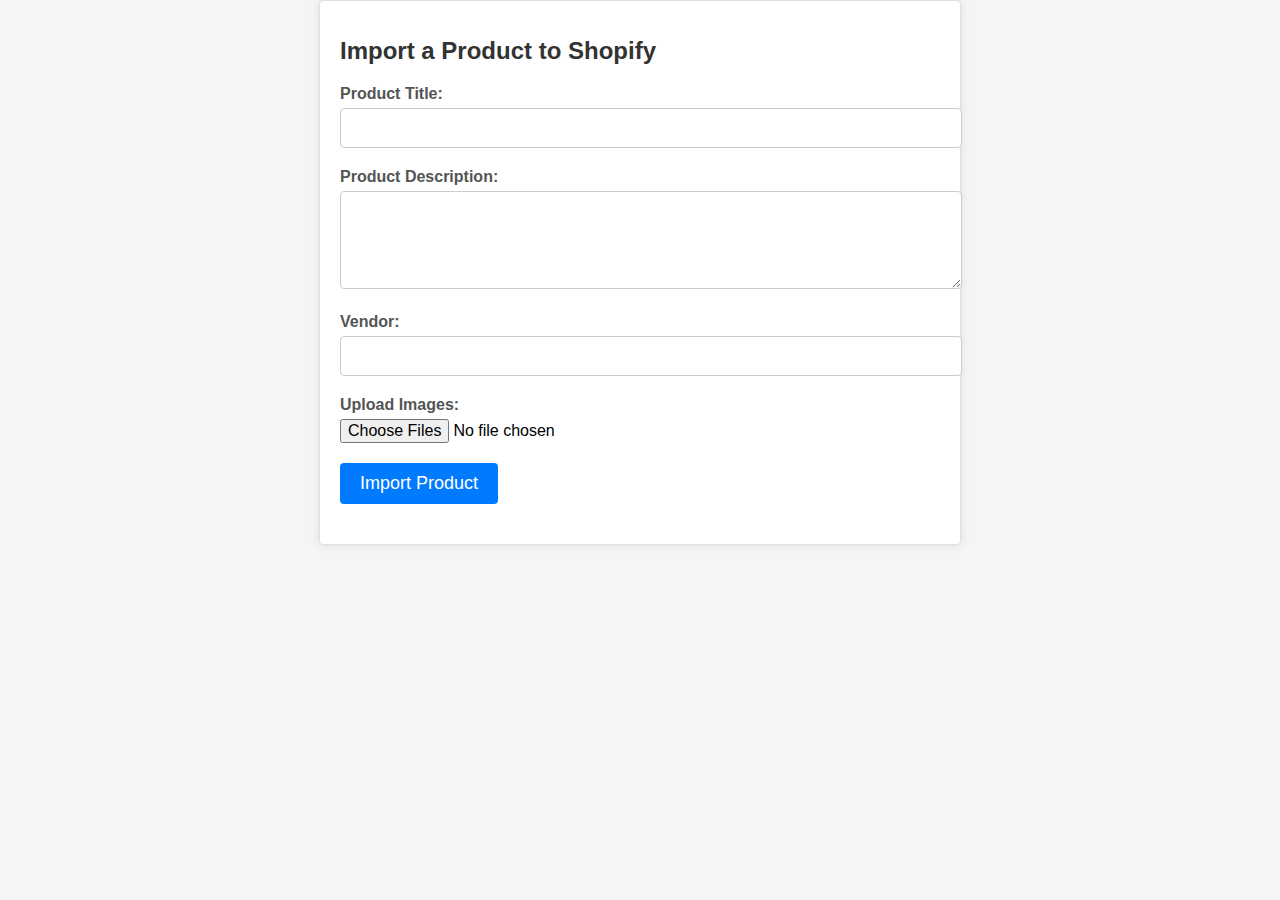
==== index.html @ 0a7123bd "Update index.html" ====
<!DOCTYPE html>
<html>
<head>
    <meta charset="UTF-8">
    <title>Product Import Form</title>
    <link rel="stylesheet" type="text/css" href="styles.css">
    <style>
        #image-container {
            display: flex;
            align-items: center;
        }
        .image-preview {
            max-width: 100px;
            max-height: 100px;
            margin-right: 10px;
            display: inline-block;
            position: relative;
        }
        .image-preview img {
            width: 100%;
            height: 100%;
            object-fit: cover;
        }
        .remove-image {
            cursor: pointer;
            color: red;
            position: absolute;
            top: 5px;
            right: 5px;
            background: white;
            border-radius: 50%;
        }
    </style>
</head>
<body>
    <div class="container">
        <h1>Import a Product to Shopify</h1>
        <form id="productImportForm">
            <div class="form-group">
                <label for="productTitle">Product Title:</label>
                <input type="text" id="productTitle" name="productTitle" required>
            </div>
            <div class="form-group">
                <label for="productDescription">Product Description:</label>
                <textarea id="productDescription" name="productDescription" rows="4" required></textarea>
            </div>
            <div class="form-group">
                <label for="vendor">Vendor:</label>
                <input type="text" id="vendor" name="vendor" step="0.01" required>
            </div>
            <div class="form-group">
                <label for="imageUpload">Upload Images:</label>
                <input type="file" id="imageUpload" name="imageUpload" accept="image/*" multiple>
            </div>
            <div id="image-previews"></div>
            <div class="form-group">
                <input type="submit" value="Import Product">
            </div>
        </form>
    </div>
    <script src="https://cdn.tiny.cloud/1/zn0o2ea0yl4pw54oilezgu6pofsb9ij0mkmyvguik7yquyfp/tinymce/6/tinymce.min.js" referrerpolicy="origin"></script>
    <script src="scripts.js"></script>
</body>
</html>
---- styles.css ----
body {
    font-family: Arial, Helvetica, sans-serif;
    background-color: #f5f5f5;
    margin: 0;
    padding: 0;
}

.container {
    max-width: 600px;
    margin: 0 auto;
    background-color: #fff;
    border: 1px solid #e0e0e0;
    border-radius: 4px;
    padding: 20px;
    box-shadow: 0 0 10px rgba(0, 0, 0, 0.1);
}

h1 {
    font-size: 24px;
    color: #333;
    margin-bottom: 20px;
}

.form-group {
    margin-bottom: 20px;
}

label {
    display: block;
    font-weight: bold;
    color: #555;
    margin-bottom: 5px;
}

input[type="text"],
input[type="number"],
textarea {
    width: 100%;
    padding: 10px;
    border: 1px solid #ccc;
    border-radius: 4px;
    font-size: 16px;
}

textarea {
    resize: vertical;
}

input[type="file"] {
    display: block;
    font-size: 16px;
    margin-top: 5px;
}

input[type="submit"] {
    background-color: #007BFF;
    color: #fff;
    padding: 10px 20px;
    border: none;
    border-radius: 4px;
    cursor: pointer;
    font-size: 18px;
}

input[type="submit"]:hover {
    background-color: #0056b3;
}
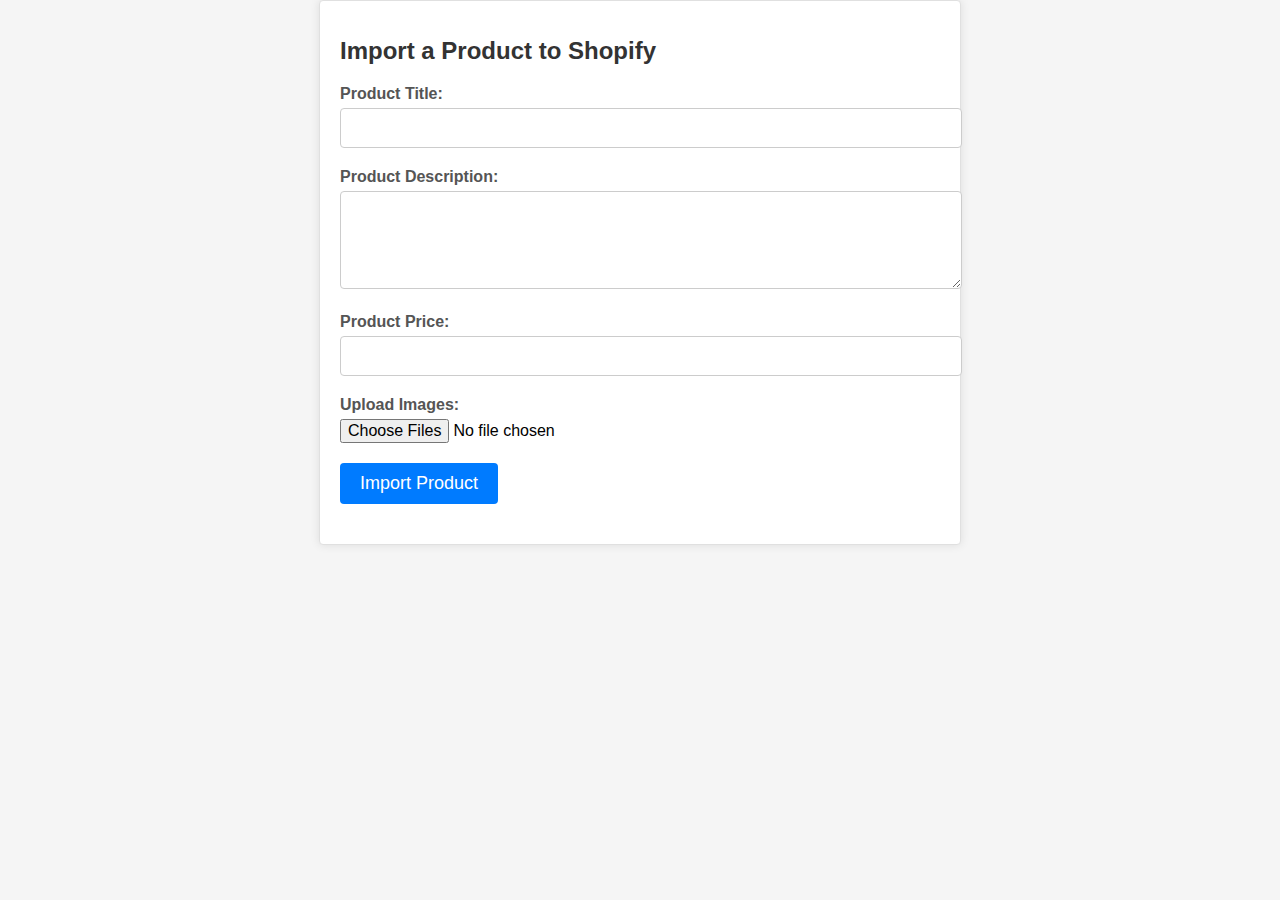
==== commit acdcc232: "Update index.html" ====
--- a/index.html
+++ b/index.html
@@ -4,6 +4,7 @@
     <meta charset="UTF-8">
     <title>Product Import Form</title>
     <link rel="stylesheet" type="text/css" href="styles.css">
+    <script src="https://cdn.tiny.cloud/1/zn0o2ea0yl4pw54oilezgu6pofsb9ij0mkmyvguik7yquyfp/tinymce/6/tinymce.min.js" referrerpolicy="origin"></script>
     <style>
         #image-container {
             display: flex;
@@ -35,19 +36,23 @@
 <body>
     <div class="container">
         <h1>Import a Product to Shopify</h1>
-        <form id="productImportForm">
+        <form id="productImportForm" method="post" action="upload.php">
             <div class="form-group">
                 <label for="productTitle">Product Title:</label>
                 <input type="text" id="productTitle" name="productTitle" required>
             </div>
             <div class="form-group">
                 <label for="productDescription">Product Description:</label>
-                <textarea id="productDescription" name="productDescription" rows="4" required></textarea>
+                <textarea id="productDescription" name="productDescription" rows="4"></textarea>
             </div>
             <div class="form-group">
-                <label for="vendor">Vendor:</label>
-                <input type="text" id="vendor" name="vendor" step="0.01" required>
+                <label for="productPrice">Product Price:</label>
+                <input type="number" id="productPrice" name="productPrice" step="0.01" required>
             </div>
+            <!--<div class="form-group">
+                <label for="productImage">Product Image:</label>
+                <input type="file" id="productImage" name="productImage">
+            </div>-->
             <div class="form-group">
                 <label for="imageUpload">Upload Images:</label>
                 <input type="file" id="imageUpload" name="imageUpload" accept="image/*" multiple>
@@ -58,7 +63,6 @@
             </div>
         </form>
     </div>
-    <script src="https://cdn.tiny.cloud/1/zn0o2ea0yl4pw54oilezgu6pofsb9ij0mkmyvguik7yquyfp/tinymce/6/tinymce.min.js" referrerpolicy="origin"></script>
     <script src="scripts.js"></script>
 </body>
 </html>
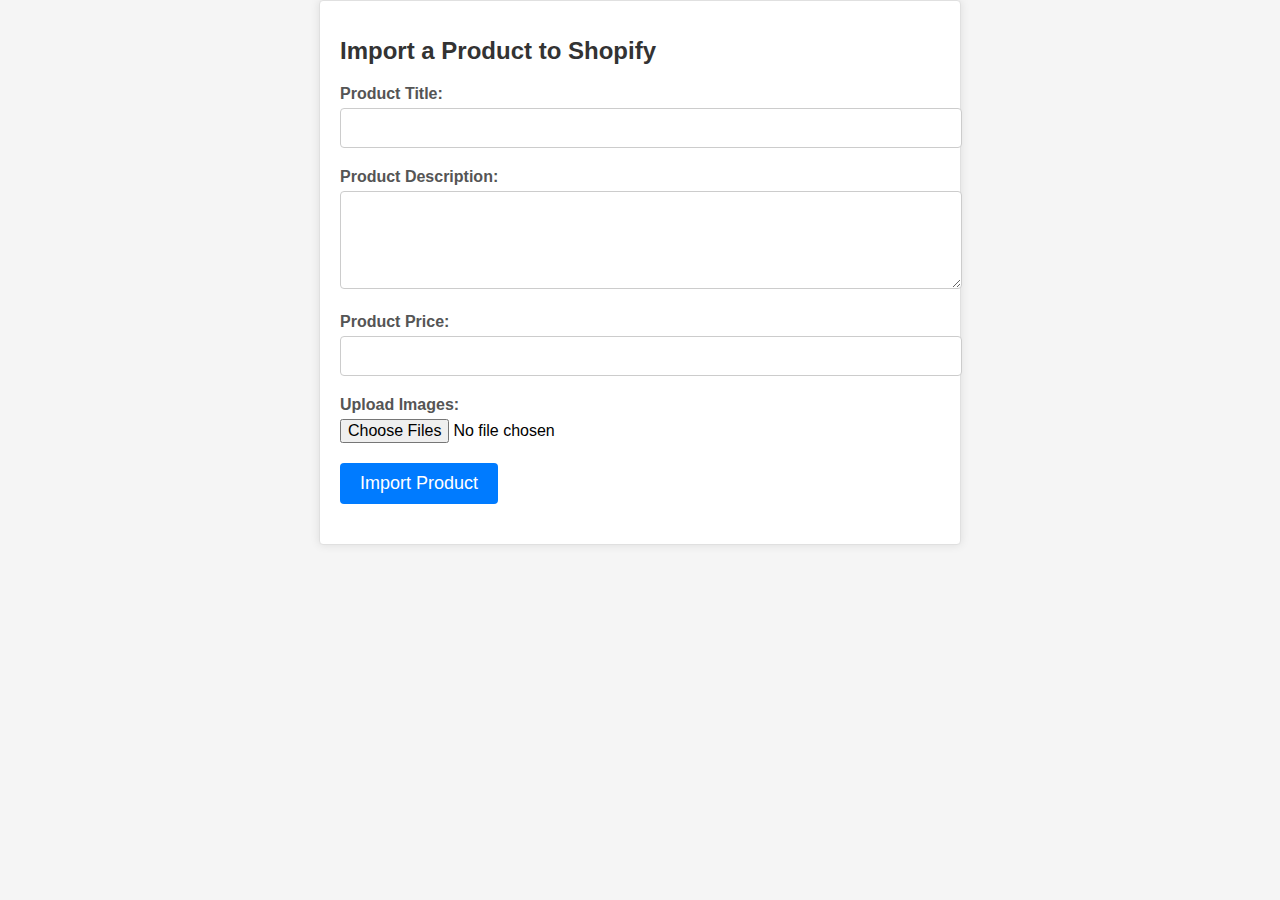
==== commit b074c1bd: "Update index.html" ====
(no text change in the page or its own stylesheets)
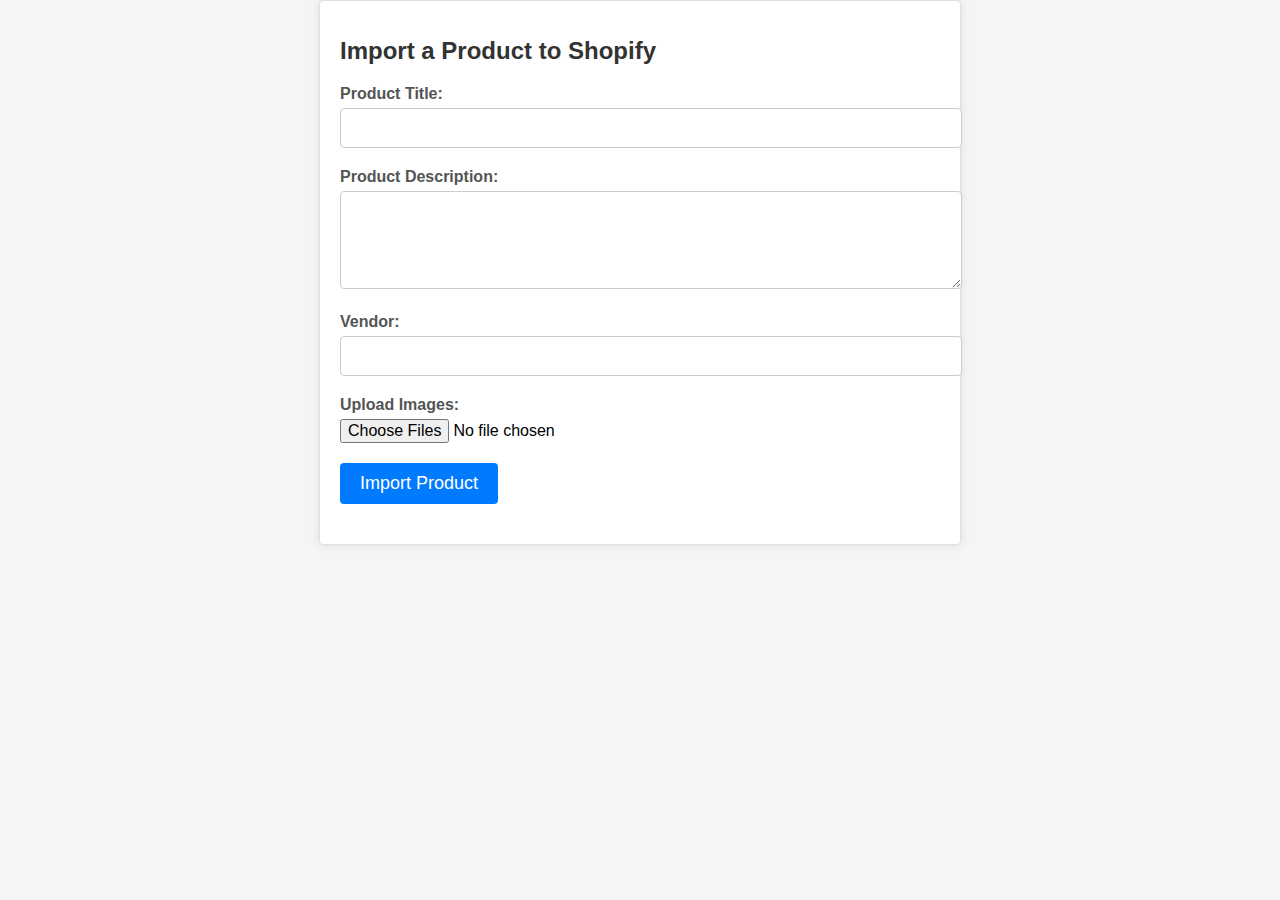
==== commit 34d50d9c: "Update index.html" ====
--- a/index.html
+++ b/index.html
@@ -46,8 +46,8 @@
                 <textarea id="productDescription" name="productDescription" rows="4"></textarea>
             </div>
             <div class="form-group">
-                <label for="productPrice">Product Price:</label>
-                <input type="number" id="productPrice" name="productPrice" step="0.01" required>
+                <label for="vendor">Vendor:</label>
+                <input type="number" id="vendor" name="vendor" step="0.01" required>
             </div>
             <!--<div class="form-group">
                 <label for="productImage">Product Image:</label>
